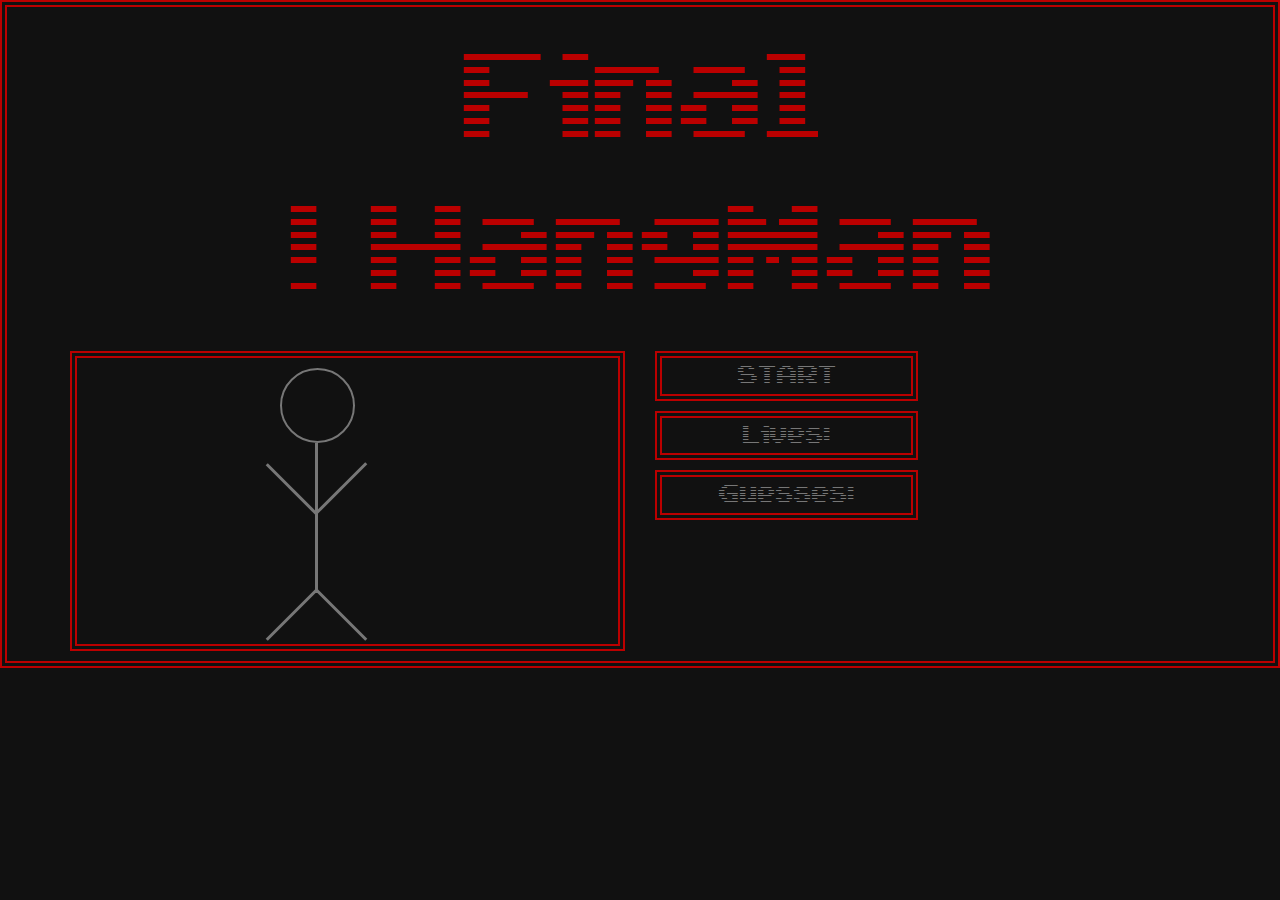
==== index.html @ a96ade15 "Initial commit Finished guess handling" ====
<!DOCTYPE html>
<html lang="en">
<head>
	<meta charset="UTF-8">
	<title>Arcade Throwback</title>
	
	<link rel="stylesheet" href="./assets/css/reset.css">
	<link rel="stylesheet" href="https://maxcdn.bootstrapcdn.com/bootstrap/3.3.7/css/bootstrap.min.css">
	<link rel="stylesheet" href="./assets/css/style.css">

	<link rel="stylesheet" href="./assets/fonts/stylesheet.css">

	<script src="http://code.jquery.com/jquery-3.2.1.min.js"></script>
</head>
<body>
	
	

<div class="container">
	<div class="row">
		<div class="col-12">
			<h1>Final</h1>
		</div>
		<div class="col-12">
			<h1>! HangMan</h1>
		</div>
	</div>
	<div class="row">
		<div class="col-sm-6 col-xs-12">
			<div class="overscan">
				<div class="row">
					<div class="col-xs-2 col-xs-offset-5">
						<div id="cranium" class="bodyParts"></div>
					</div>
				</div>
				<div class="row">
					<div class="col-xs-2 col-xs-offset-5">
						<div id="torso" class="bodyParts"></div>
					</div>
				</div>
				<div class="row">
					<div class="col-xs-2 col-xs-offset-5">
						<div id="lArm" class="bodyParts"></div>
					</div>
					<div class="col-xs-2 col-xs-offset-5">
						<div id="rArm" class="bodyParts"></div>
					</div>
				</div>
				<div class="row">
					<div class="col-xs-2 col-xs-offset-5">
						<div id="lLeg" class="bodyParts"></div>
					</div>
					<div class="col-xs-2 col-xs-offset-5">
						<div id="rLeg" class="bodyParts"></div>
					</div>
				</div>
			</div>
		</div>
		<div class="col-sm-3 col-xs-12">
			<div id="start" class="button">
				<p>
					START
				</p>
				<p>
					Lives: 
					<span id="lives"></span>
				</p>
			</div>
		<div class="row">
			<div class="col-xs-12">
				<div id="display">
					<p>
					Guesses:
					 <span id="guesses"></span>
					</p>
				</div>
			</div>
		</div>
		<div class="row">
			<div class="col-sm-12">
				
			</div>
		</div>
		</div>
	</div>
</div>

<script src="./assets/javascript/game.js"></script>
</body>
</html>
---- assets/css/style.css ----
.overscan {
	border: double 7px #B00;
	height: 300px;
	margin-right: auto;
	margin-top: 20px;
	padding-top: 10px;
}

body {
	padding: 10px;
	border: double 7px #B00;
	background: #111;
	font-family: 'arcade_classicregular';
	color: #777;
	font-size: 25px;
	text-align: center;
}

h1 {
	font-size: 120px;
	color: #B00;
}

p {
	border: double 7px #B00;
}

.bodyParts {
	background: #777;
}

#cranium {
	margin-left: -35px;
	background: #111;
	width: 75px;
	height: 75px;
	border-radius: 50%;
	border: solid #777 2px;
}

#torso {
	height: 150px;
	width: 3px;
}

#rArm {
	height: 70px;
	width: 3px;
	transform: rotate(-45deg);
	margin-top: -140px;
	margin-left: -25px;
}

#lArm {
	height: 70px;
	width: 3px;
	transform: rotate(45deg);
	margin-top: -140px;
	margin-left: 25px;
}

#lLeg {
	height: 70px;
	width: 3px;
	transform: rotate(45deg);
	margin-top: -15px;
	margin-left: -25px;
}

#rLeg {
	height: 70px;
	width: 3px;
	transform: rotate(-45deg);
	margin-top: -70px;
	margin-left: 25px;
}

.button {
	margin-top: 20px;
}

@media screen and (max-width: 768px) {
	.overscan {
		height: 230px;
	}

	#torso {
		height: 75px;
	}

	#lArm, #rArm {
		margin-top: -100px;
	}
}

@media screen and (max-width: 648px) {
	h1 {
		font-size: 60px;
	}
}
---- assets/fonts/stylesheet.css ----
/*! Generated by Font Squirrel (https://www.fontsquirrel.com) on May 18, 2017 */



@font-face {
    font-family: 'arcade_classicregular';
    src: url('classic-webfont.woff2') format('woff2'),
         url('classic-webfont.woff') format('woff');
    font-weight: normal;
    font-style: normal;

}
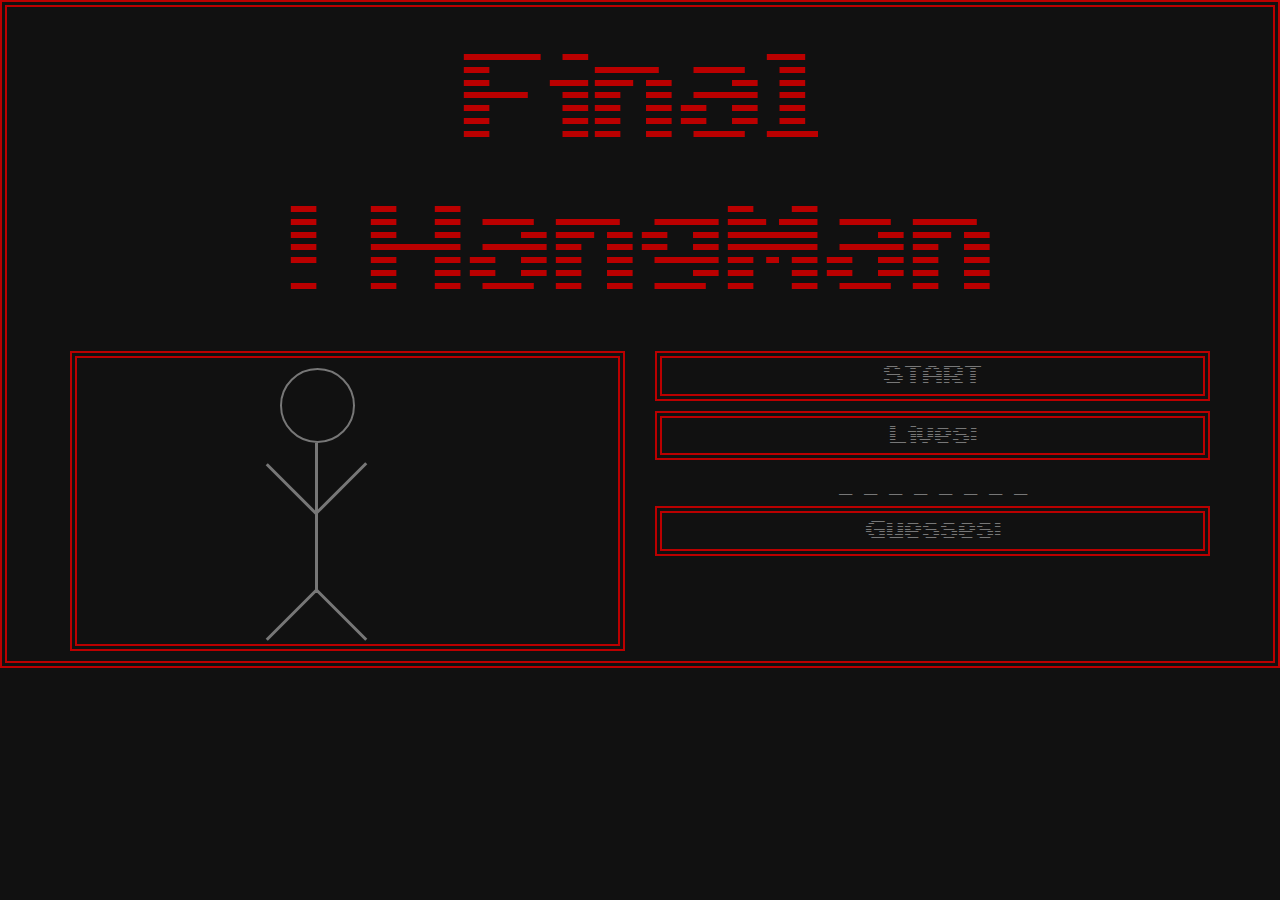
==== commit cfb0ede1: "Letter testing and display working" ====
--- a/index.html
+++ b/index.html
@@ -56,24 +56,25 @@
 				</div>
 			</div>
 		</div>
-		<div class="col-sm-3 col-xs-12">
+		<div class="col-sm-6 col-xs-12">
 			<div id="start" class="button">
 				<p>
 					START
 				</p>
 				<p>
-					Lives: 
-					<span id="lives"></span>
+					Lives: <span id="lives"></span>
 				</p>
 			</div>
 		<div class="row">
+			<div id="display" class="col-xs-12">
+				
+			</div>
+		</div>
+		<div class="row">
 			<div class="col-xs-12">
-				<div id="display">
 					<p>
-					Guesses:
-					 <span id="guesses"></span>
+					Guesses: <span id="guesses"></span>
 					</p>
-				</div>
 			</div>
 		</div>
 		<div class="row">
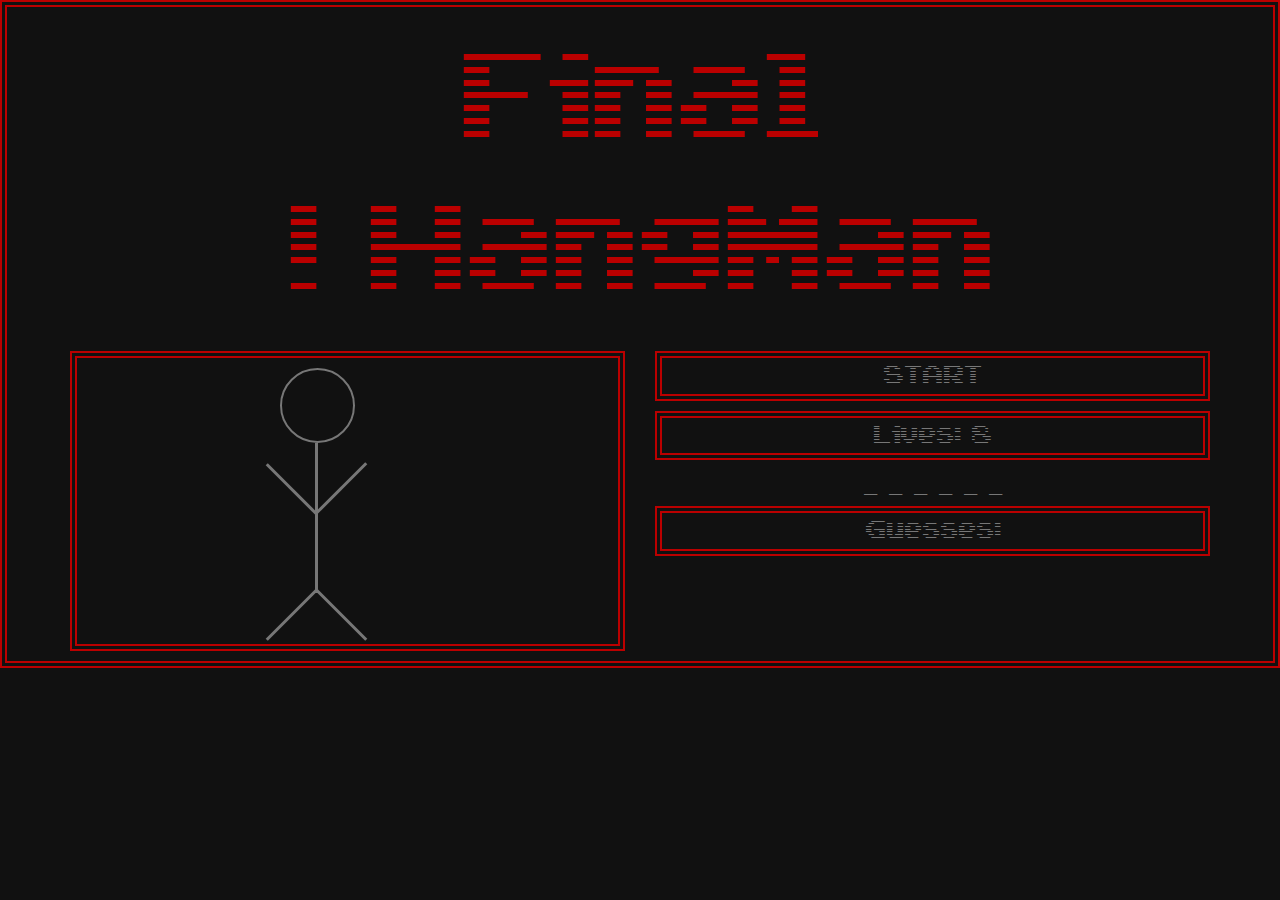
==== commit ff9edb2d: "Progress on win state" ====
--- a/index.html
+++ b/index.html
@@ -14,7 +14,7 @@
 </head>
 <body>
 	
-	
+
 
 <div class="container">
 	<div class="row">
@@ -66,14 +66,15 @@
 				</p>
 			</div>
 		<div class="row">
-			<div id="display" class="col-xs-12">
+			<div id="display" class="standard col-xs-12">
 				
 			</div>
 		</div>
 		<div class="row">
 			<div class="col-xs-12">
 					<p>
-					Guesses: <span id="guesses"></span>
+					Guesses: <br/>
+					<span id="guesses"></span>
 					</p>
 			</div>
 		</div>
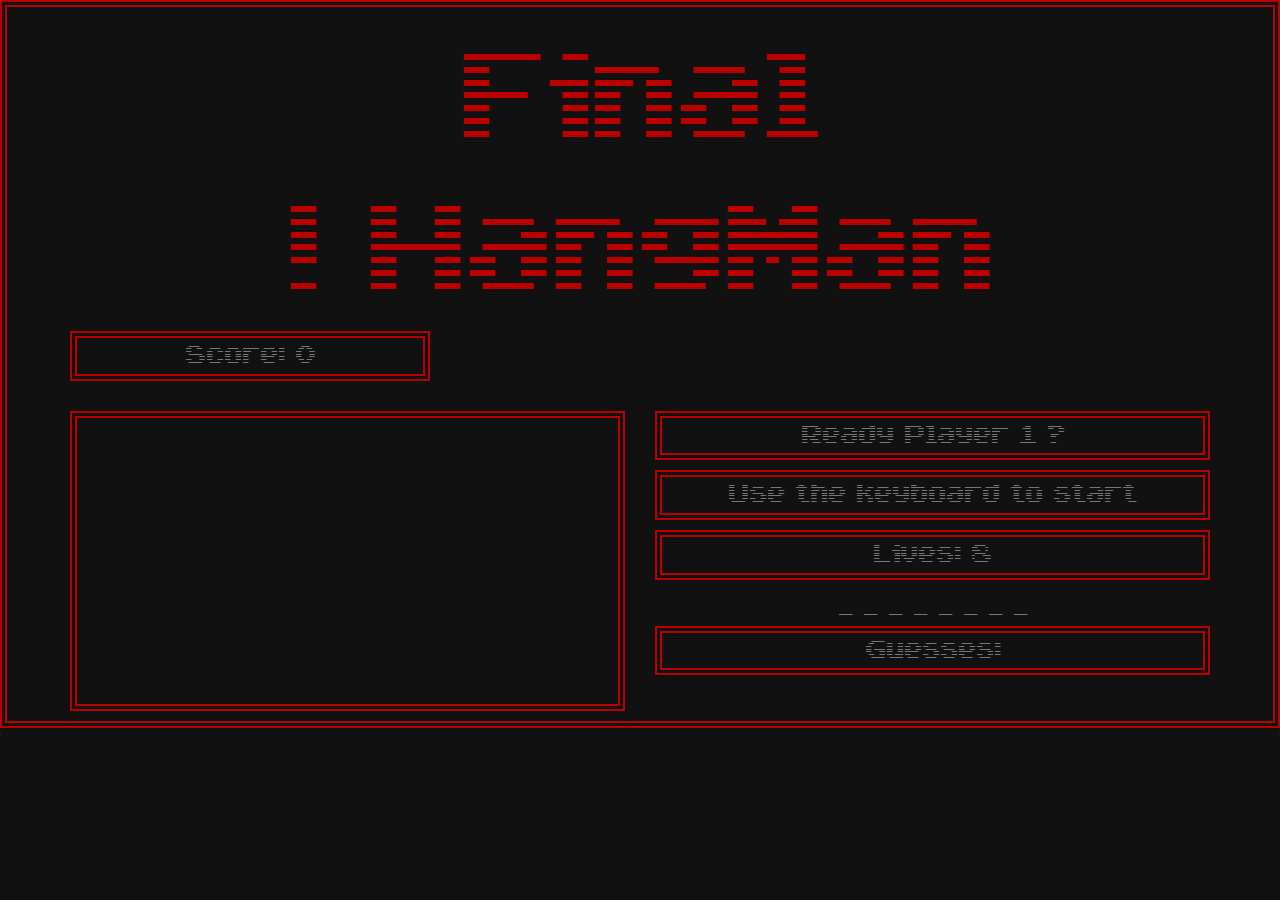
==== commit e0b8f390: "Final - Potentially adding extra functionality" ====
--- a/index.html
+++ b/index.html
@@ -26,9 +26,21 @@
 		</div>
 	</div>
 	<div class="row">
+		<div class="col-xs-4">
+			<p>
+				Score: <span id="score"></span>
+			</p>
+		</div>
+	</div>
+	<div class="row">
 		<div class="col-sm-6 col-xs-12">
 			<div class="overscan">
-				<div class="row">
+			
+
+
+
+
+				<!-- <div class="row">
 					<div class="col-xs-2 col-xs-offset-5">
 						<div id="cranium" class="bodyParts"></div>
 					</div>
@@ -53,13 +65,16 @@
 					<div class="col-xs-2 col-xs-offset-5">
 						<div id="rLeg" class="bodyParts"></div>
 					</div>
-				</div>
+				</div> -->
 			</div>
 		</div>
 		<div class="col-sm-6 col-xs-12">
-			<div id="start" class="button">
+			<div class="button">
 				<p>
-					START
+					Ready Player 1 ?
+				</p>
+				<p>
+					Use the keyboard to start
 				</p>
 				<p>
 					Lives: <span id="lives"></span>
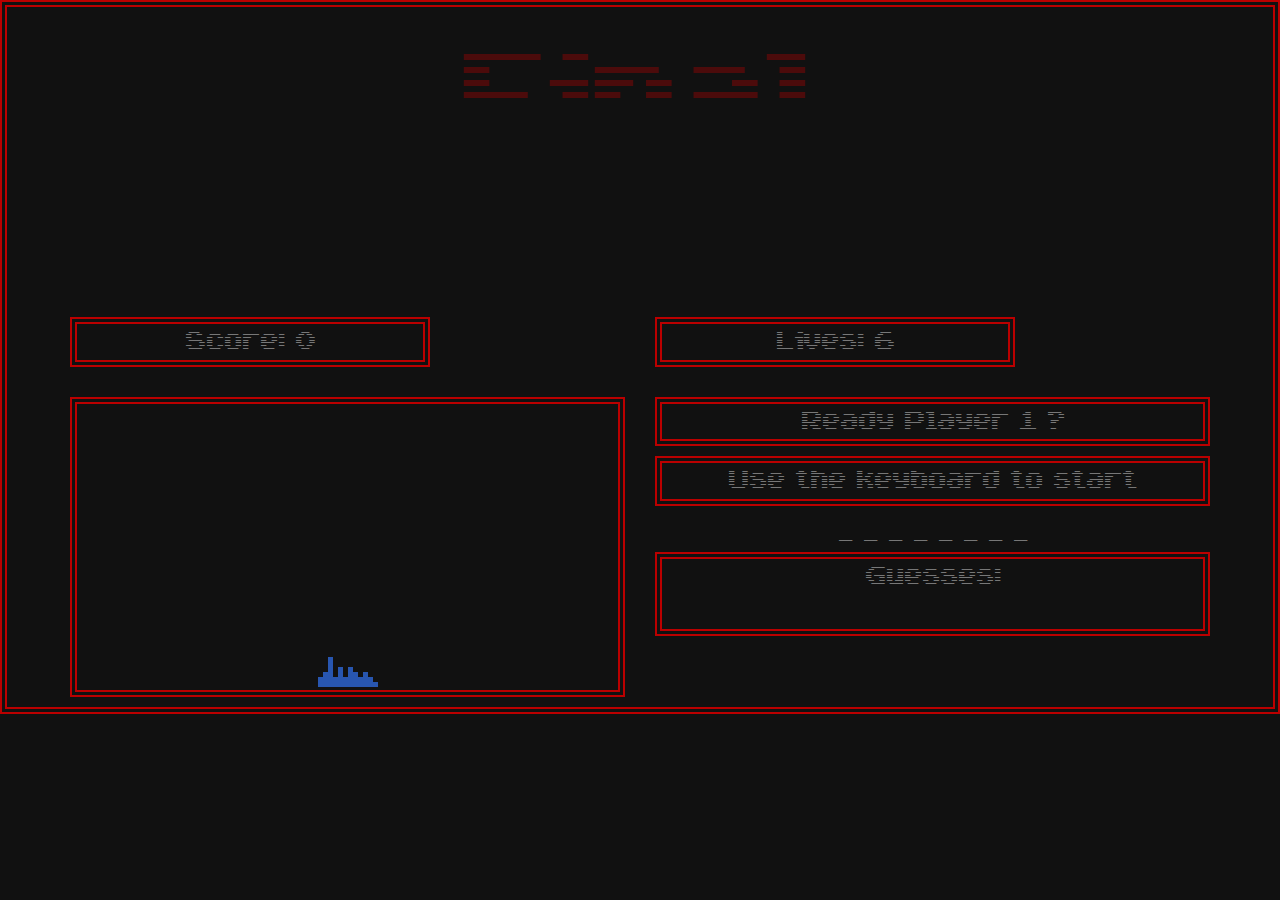
==== commit a7c736a1: "Extra functionality added project finished" ====
--- a/index.html
+++ b/index.html
@@ -17,12 +17,14 @@
 
 
 <div class="container">
-	<div class="row">
-		<div class="col-12">
-			<h1>Final</h1>
-		</div>
-		<div class="col-12">
-			<h1>! HangMan</h1>
+	<div id="titleholder">
+		<div class="row" id="title">
+			<div class="col-12">
+				<h1>Final</h1>
+			</div>
+			<div class="col-12">
+				<h1>! HangMan</h1>
+			</div>
 		</div>
 	</div>
 	<div class="row">
@@ -31,41 +33,18 @@
 				Score: <span id="score"></span>
 			</p>
 		</div>
+		<div class="col-xs-4 col-xs-offset-2">
+			<p>
+				Lives: <span id="lives"></span>
+			</p>		
+		</div>
 	</div>
 	<div class="row">
 		<div class="col-sm-6 col-xs-12">
-			<div class="overscan">
+			<div id="overscan">
+				<div></div>
 			
-
-
-
-
-				<!-- <div class="row">
-					<div class="col-xs-2 col-xs-offset-5">
-						<div id="cranium" class="bodyParts"></div>
-					</div>
-				</div>
-				<div class="row">
-					<div class="col-xs-2 col-xs-offset-5">
-						<div id="torso" class="bodyParts"></div>
-					</div>
-				</div>
-				<div class="row">
-					<div class="col-xs-2 col-xs-offset-5">
-						<div id="lArm" class="bodyParts"></div>
-					</div>
-					<div class="col-xs-2 col-xs-offset-5">
-						<div id="rArm" class="bodyParts"></div>
-					</div>
-				</div>
-				<div class="row">
-					<div class="col-xs-2 col-xs-offset-5">
-						<div id="lLeg" class="bodyParts"></div>
-					</div>
-					<div class="col-xs-2 col-xs-offset-5">
-						<div id="rLeg" class="bodyParts"></div>
-					</div>
-				</div> -->
+			<img id="base" src="./assets/images/city.png" alt="Base">
 			</div>
 		</div>
 		<div class="col-sm-6 col-xs-12">
@@ -76,9 +55,6 @@
 				<p>
 					Use the keyboard to start
 				</p>
-				<p>
-					Lives: <span id="lives"></span>
-				</p>
 			</div>
 		<div class="row">
 			<div id="display" class="standard col-xs-12">
@@ -87,8 +63,8 @@
 		</div>
 		<div class="row">
 			<div class="col-xs-12">
-					<p>
-					Guesses: <br/>
+					<p id="guess">
+					Guesses: <br> 
 					<span id="guesses"></span>
 					</p>
 			</div>
--- a/assets/css/style.css
+++ b/assets/css/style.css
@@ -1,4 +1,17 @@
-.overscan {
+#guess {
+	height: 84px;
+}
+
+#titleholder {
+	height: 300px;
+}
+
+#title {
+	opacity: .1;
+	height: 0px;
+}
+
+#overscan {
 	border: double 7px #B00;
 	height: 300px;
 	margin-right: auto;
@@ -25,58 +38,14 @@
 	border: double 7px #B00;
 }
 
-.bodyParts {
-	background: #777;
+.button {
+	margin-top: 20px;
 }
 
-#cranium {
-	margin-left: -35px;
-	background: #111;
-	width: 75px;
-	height: 75px;
-	border-radius: 50%;
-	border: solid #777 2px;
-}
-
-#torso {
-	height: 150px;
-	width: 3px;
-}
-
-#rArm {
-	height: 70px;
-	width: 3px;
-	transform: rotate(-45deg);
-	margin-top: -140px;
-	margin-left: -25px;
-}
-
-#lArm {
-	height: 70px;
-	width: 3px;
-	transform: rotate(45deg);
-	margin-top: -140px;
-	margin-left: 25px;
-}
-
-#lLeg {
-	height: 70px;
-	width: 3px;
-	transform: rotate(45deg);
-	margin-top: -15px;
-	margin-left: -25px;
-}
-
-#rLeg {
-	height: 70px;
-	width: 3px;
-	transform: rotate(-45deg);
-	margin-top: -70px;
-	margin-left: 25px;
-}
-
-.button {
-	margin-top: 20px;
+#base {
+	position: absolute;
+	bottom: 10px;
+	margin-left: -30px;
 }
 
 @media screen and (max-width: 768px) {
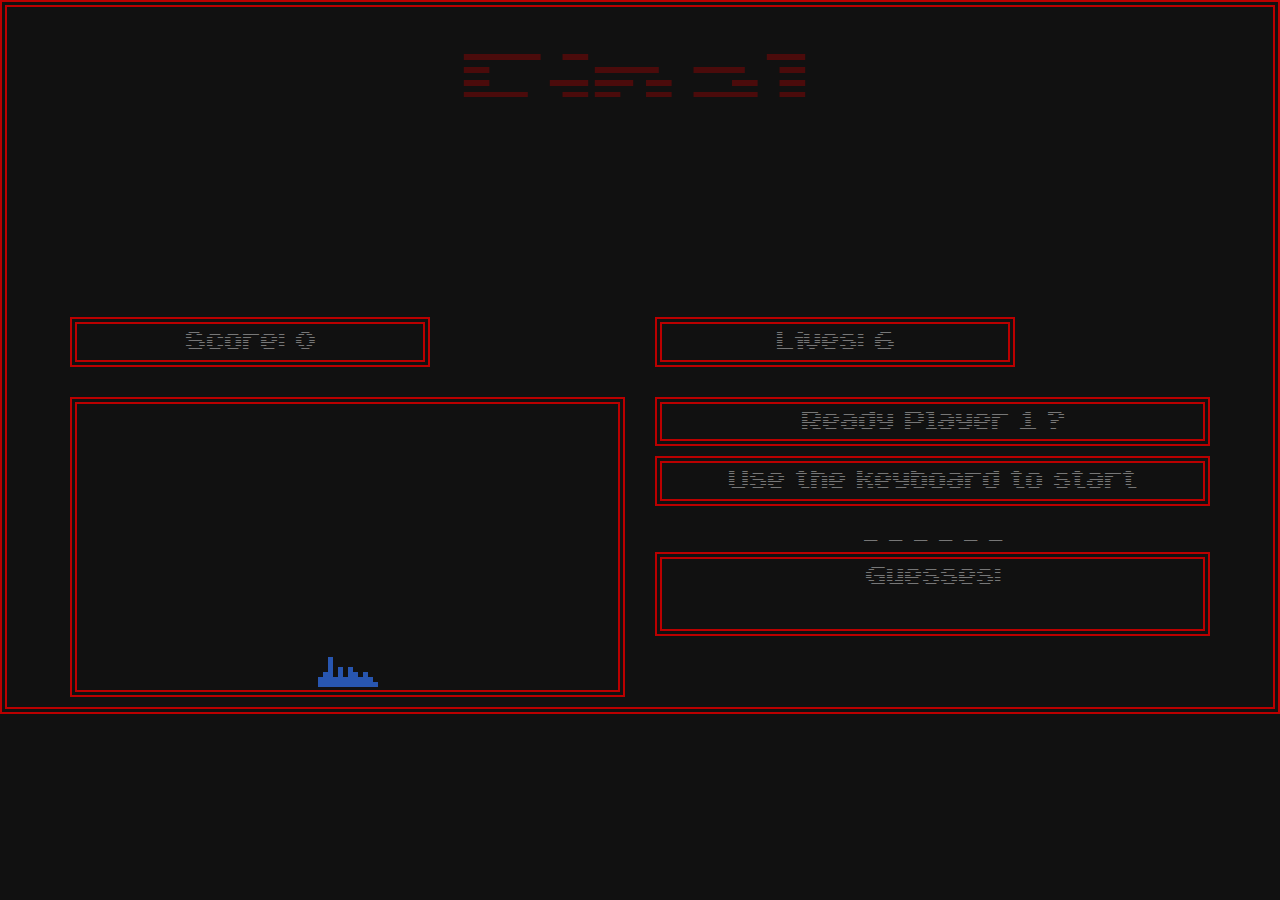
==== commit decee660: "Fixed HTTPS for Jquery call" ====
--- a/index.html
+++ b/index.html
@@ -10,7 +10,7 @@
 
 	<link rel="stylesheet" href="./assets/fonts/stylesheet.css">
 
-	<script src="http://code.jquery.com/jquery-3.2.1.min.js"></script>
+	<script src="https://code.jquery.com/jquery-3.2.1.min.js"></script>
 </head>
 <body>
 	
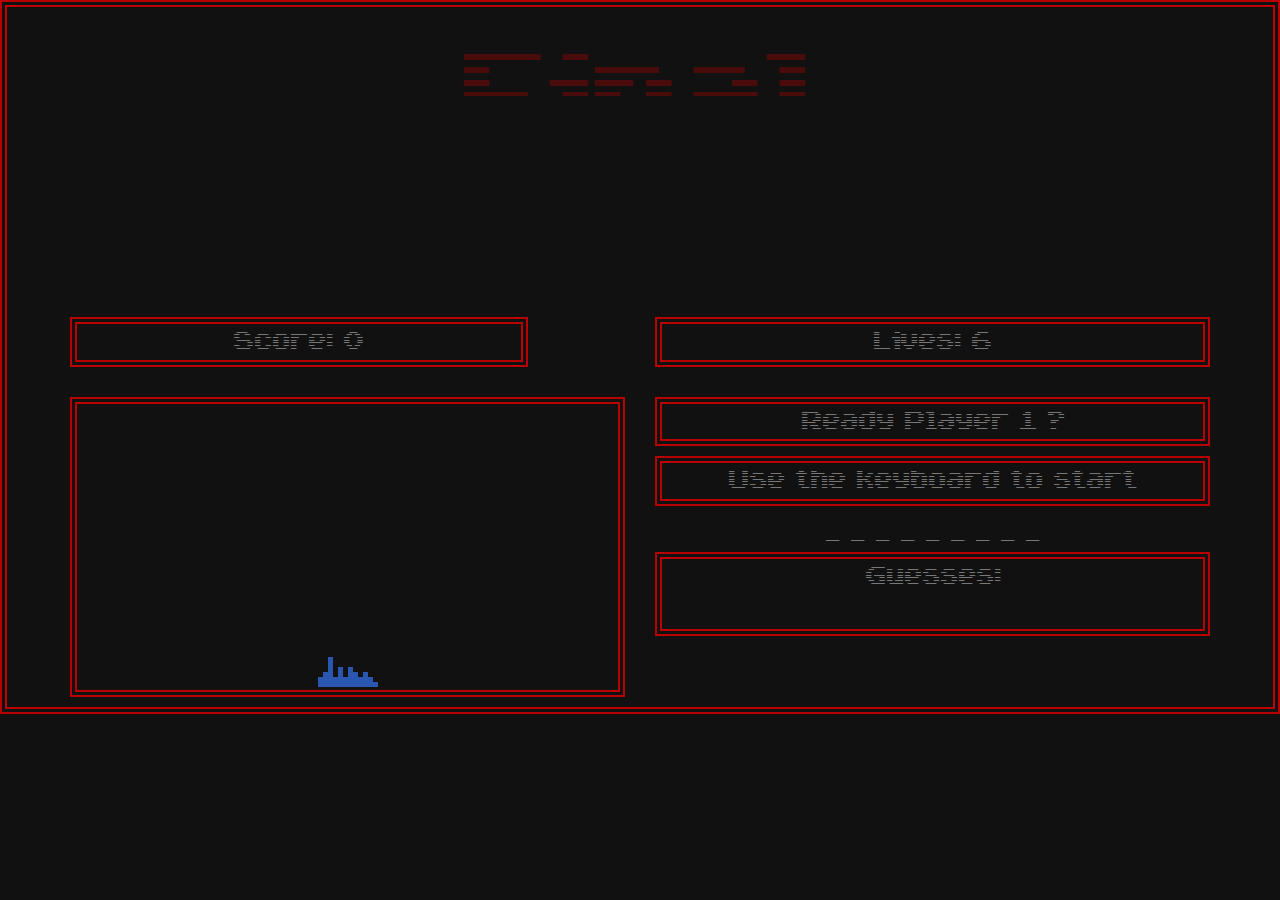
==== commit 50b71c67: "Fixed positioning and logic issues with win/loss and invaders" ====
--- a/index.html
+++ b/index.html
@@ -23,17 +23,17 @@
 				<h1>Final</h1>
 			</div>
 			<div class="col-12">
-				<h1>! HangMan</h1>
+				<h1>!HangMan</h1>
 			</div>
 		</div>
 	</div>
 	<div class="row">
-		<div class="col-xs-4">
+		<div class="col-xs-5">
 			<p>
 				Score: <span id="score"></span>
 			</p>
 		</div>
-		<div class="col-xs-4 col-xs-offset-2">
+		<div class="col-xs-6 col-xs-offset-1">
 			<p>
 				Lives: <span id="lives"></span>
 			</p>		
--- a/assets/css/style.css
+++ b/assets/css/style.css
@@ -17,6 +17,11 @@
 	margin-right: auto;
 	margin-top: 20px;
 	padding-top: 10px;
+}
+
+.invaders {
+	height: 38px;
+	width: 83px;
 }
 
 body {
@@ -52,14 +57,6 @@
 	.overscan {
 		height: 230px;
 	}
-
-	#torso {
-		height: 75px;
-	}
-
-	#lArm, #rArm {
-		margin-top: -100px;
-	}
 }
 
 @media screen and (max-width: 648px) {
